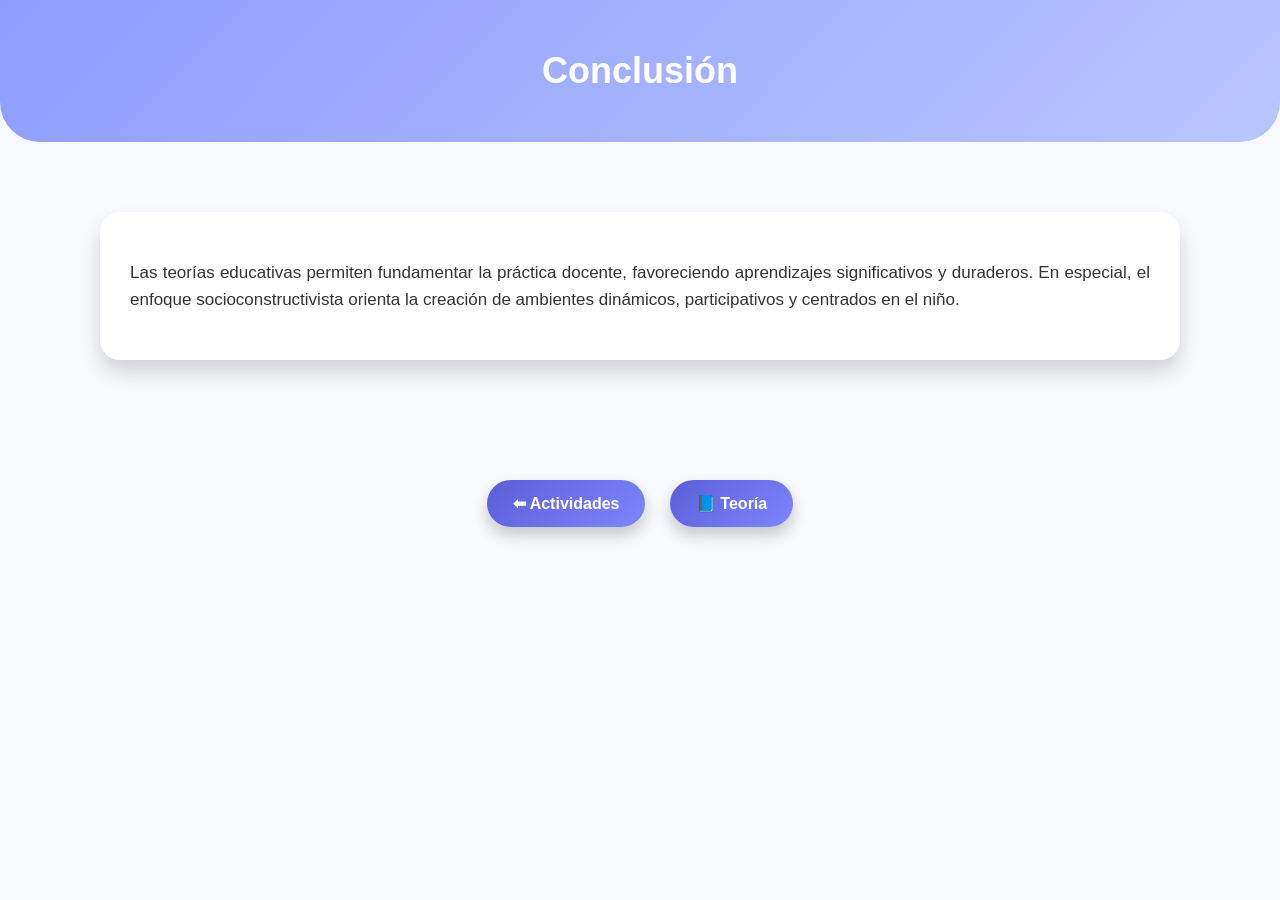
==== conclusion.html @ 2d29e694 "Add files via upload" ====
<!DOCTYPE html>
<html lang="es">
<head>
    <meta charset="UTF-8">
    <title>Conclusión</title>
    <link rel="stylesheet" href="estilos.css">
</head>
<body>

    <div class="encabezado">
        <h1>Conclusión</h1>
    </div>

    <div class="contenido">
        <div class="card">
            <p>
                Las teorías educativas permiten fundamentar la práctica docente, favoreciendo
                aprendizajes significativos y duraderos. En especial, el enfoque socioconstructivista
                orienta la creación de ambientes dinámicos, participativos y centrados en el niño.
            </p>
        </div>
    </div>

    <div class="pie">
        <a href="actividades.html" class="boton">⬅ Actividades</a>
        <a href="teoria.html" class="boton">📘 Teoría</a>
    </div>

</body>
</html>
---- estilos.css ----
body {
    margin: 0;
    font-family: 'Segoe UI', Arial, sans-serif;
    background-image: url("https://www.transparenttextures.com/patterns/notebook.png");
    background-color: #f7f9fc;
    color: #333;
}

/* ======================
   FONDOS ESCOLARES
====================== */
.fondo-escolar {
    background-image:
        url("https://www.transparenttextures.com/patterns/diagmonds.png"),
        linear-gradient(135deg, #fbc2eb, #a6c1ee);
    min-height: 100vh;
}

/* ======================
   BOTONES
====================== */
.boton {
    display: inline-block;
    padding: 14px 26px;
    background: linear-gradient(135deg, #5a5fd6, #7f85ff);
    color: white;
    text-decoration: none;
    border-radius: 30px;
    font-weight: bold;
    margin: 10px;
    box-shadow: 0 8px 15px rgba(0,0,0,0.2);
    transition: transform 0.3s;
}

.boton:hover {
    transform: scale(1.08);
}

/* ======================
   PORTADA
====================== */
.portada {
    display: flex;
    justify-content: center;
    align-items: center;
    min-height: 100vh;
}

.portada-card {
    background: white;
    width: 85%;
    max-width: 900px;
    padding: 60px;
    border-radius: 25px;
    text-align: center;
    box-shadow: 0 20px 35px rgba(0,0,0,0.2);
}

.portada-card h1 {
    font-size: 42px;
    color: #5a5fd6;
}

.portada-card h2 {
    font-size: 22px;
    color: #666;
    margin-bottom: 30px;
}

.autora {
    margin-top: 30px;
    font-size: 18px;
    font-style: italic;
    color: #444;
}

/* ======================
   ENCABEZADO
====================== */
.encabezado {
    text-align: center;
    padding: 50px 20px;
    background: linear-gradient(135deg, #8e9cff, #b8c6ff);
    color: white;
    border-radius: 0 0 40px 40px;
}

.encabezado h1 {
    margin: 0;
    font-size: 36px;
}

/* ======================
   SECCIONES
====================== */
.contenido {
    padding: 40px;
}

.card {
    background: white;
    border-radius: 20px;
    padding: 30px;
    margin: 30px auto;
    width: 85%;
    box-shadow: 0 12px 20px rgba(0,0,0,0.15);
}

.card h2 {
    color: #5a5fd6;
}

/* ======================
   TEXTO
====================== */
p {
    text-align: justify;
    font-size: 17px;
    line-height: 1.6;
}

/* ======================
   LISTAS
====================== */
ul {
    width: 80%;
    margin: auto;
    font-size: 16px;
}

li {
    margin-bottom: 10px;
}

/* ======================
   PIE
====================== */
.pie {
    text-align: center;
    padding: 40px;
}
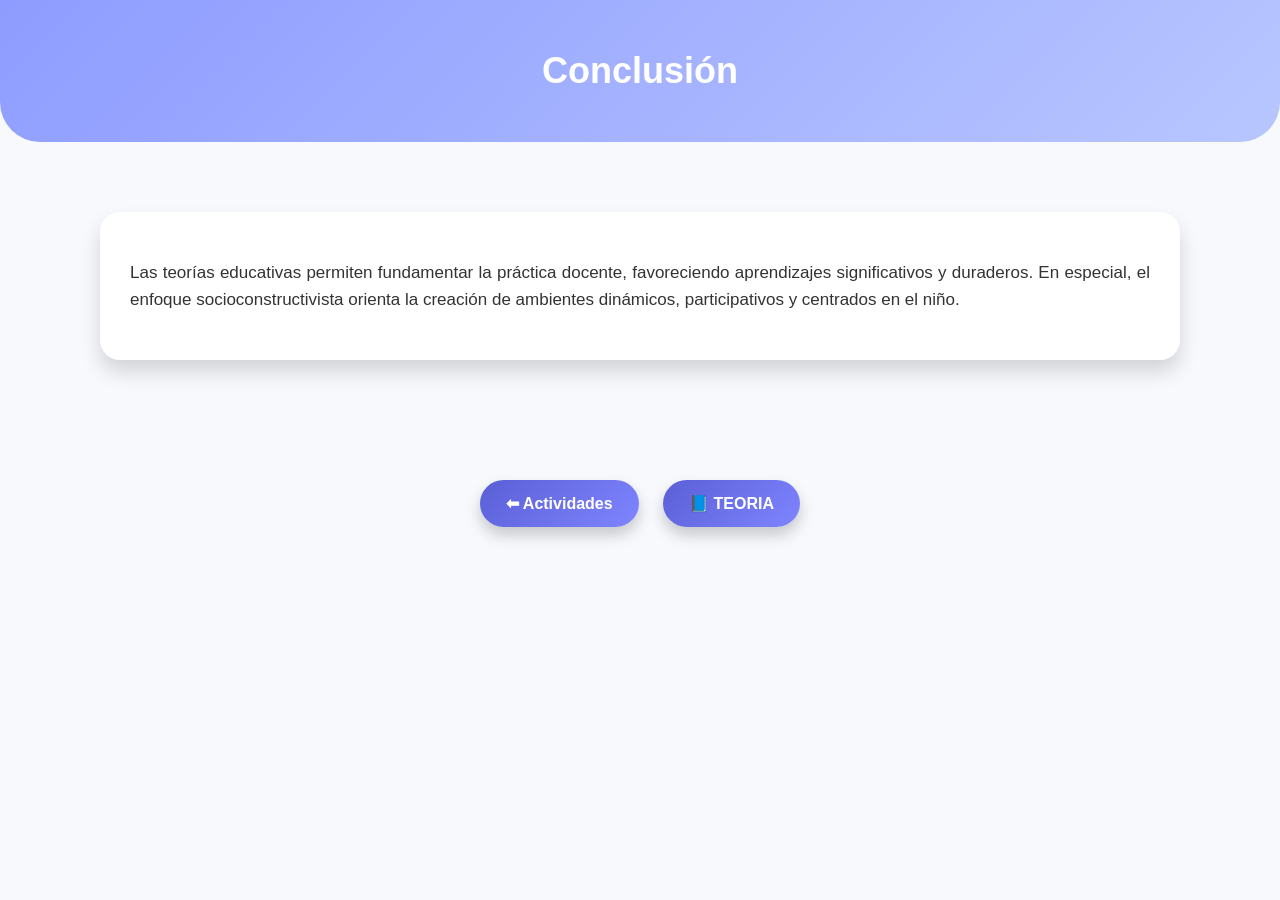
==== commit a8a2711f: "Update conclusion.html" ====
--- a/conclusion.html
+++ b/conclusion.html
@@ -23,8 +23,9 @@
 
     <div class="pie">
         <a href="actividades.html" class="boton">⬅ Actividades</a>
-        <a href="teoria.html" class="boton">📘 Teoría</a>
+        <a href="teoria.html" class="boton">📘 TEORIA</a>
     </div>
 
 </body>
-</html>+
+</html>
